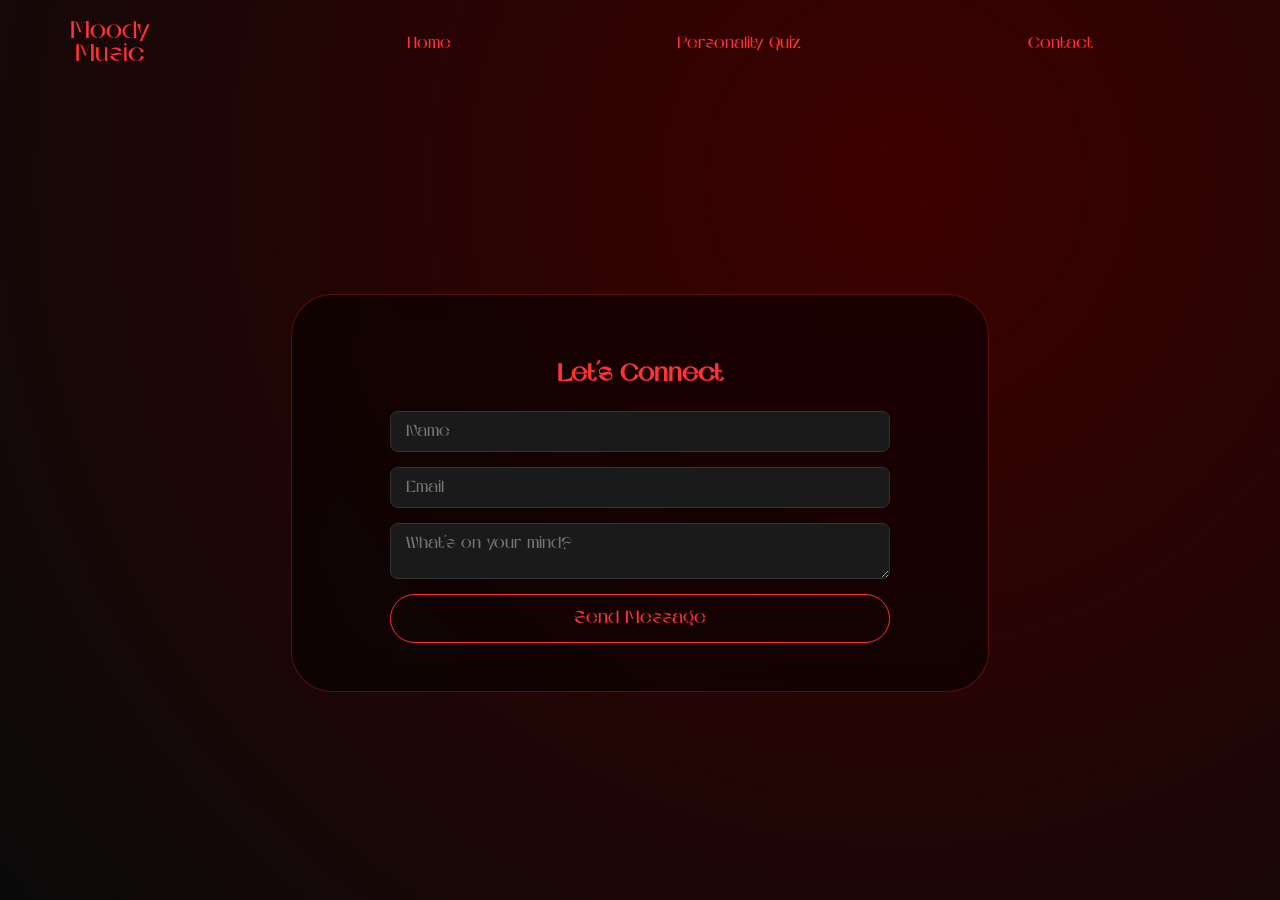
==== Contacts/contact.html @ de88f5fc "First commit" ====
<!DOCTYPE html>
<html lang="en">
<head>
    <meta charset="UTF-8">
    <meta name="viewport" content="width=device-width, initial-scale=1.0">
    <title>Contact - Moody Music</title>
    <link rel="stylesheet" href="contact.css">
    <link rel="stylesheet" href="/PQ/pq.css">
</head>
<body class="quiz-theme">
    <nav class="navbar">
        <div class="nav-brand">Moody Music</div>
        <ul class="nav-links">
            <li><a href="../index.html">Home</a></li>
            <li><a href="/PQ/PersonalityQuiz.html">Personality Quiz</a></li>
            <li><a href="contact.html">Contact</a></li>
        </ul>
    </nav>






    <main class="container">
        <section class="card">
            <h1>Let's Connect</h1>

       <form id="contact-form" action="https://formspree.io/f/mbdepyoy" method="POST">
    <input type="text" name="name" id="name" placeholder="Name" required>
    <input type="email" name="email" id="email" placeholder="Email" required>
    <textarea name="message" id="message" placeholder="What's on your mind?" required></textarea>
    <button type="submit" class="btn-primary">Send Message</button>
</form>

            <div id="response-message" style="display:none;"></div>

        </section>
    </main>
    <script src="contact.js"></script>
</body>
</html>
---- Contacts/contact.css ----
#contact-form {
    display: flex;
    flex-direction: column; 
    gap: 15px; 
    margin-top: 25px; 
    
    width: 100%; 
    max-width: 500px;
    margin-left: auto; 
    margin-right: auto
}

#contact-form input,
#contact-form textarea {
    padding: 12px 15px; 
    border-radius: 8px; 
    border: 1px solid #333; 

    background-color: #1a1a1a;
    color: #ffffff;
    font-size: 1rem; 
    font-family: inherit;
    transition: border-color 0.3s ease; 
}
---- PQ/pq.css ----
@font-face {
    font-family: 'Amoria';
    src: url(./fonts/AMORIA.otf);
    font-style: normal; 
    font-weight: normal; 
}

html , body{
    margin: 0 auto; 
    padding: 0; 
    width: 100%; 
    height: 100%; 
    overflow-x: hidden; 
}

.navbar {
    display: flex;
    flex-direction: row; 
    justify-content: space-between;
    align-items: center;
    width: 100%;
    padding: 20px 40px;
    flex: 0 0 auto; 
}
.nav-links {
    display: flex;
    flex-direction: row;
    list-style: none;
    justify-content: space-evenly; 
    width: 100%; 
    margin: 0;
    padding: 0;
}

.nav__links li {
    display: inline-block; 
 
}

.nav-links a {
    text-decoration: none;  
    color: #ff3333;       
    font-weight: 500;
    transition: 0.3s;
}

.nav-links a:hover {
    color: #ffffff;     
    text-shadow: 0 0 10px #ff3333;
}

.nav-brand{
    font-size: 1.5rem;
    text-align: center; 
    justify-content: center;
    align-items: center; 
}

body {
   display: flex;
   flex: 1; 
    flex-direction: column;
    min-height: 100vh;
    font-family: 'Amoria', sans-serif;
    background: radial-gradient(circle at 70% 20%, #3d0000, #0a0a0a);
    background-attachment: fixed;
    color: #ff3333;
  
}


.container {
   flex: 1;
    display: flex;
    justify-content: center;
    align-items: center;
    padding: 20px;
}

.card {
    background: rgba(0, 0, 0, 0.5); 
    backdrop-filter: blur(20px);
    -webkit-backdrop-filter: blur(20px);

    border: 1px solid rgba(255,51, 51, 0.3); 
    border-radius: 41px; 
    padding: 3rem; 
    max-width: 600px;
    text-align: center; 
    width: 100% /* Width 100% of its Parent */
}

.main-title{
    font-size: 2.5rem; 
    margin-bottom: 10px; 
}

.sub-title{
    font-size: 1.1rem; 
    margin-bottom: 30px; 
    opacity: 0.8; 
}

.btn-primary {
    background: transparent; 
    border: 1px solid #ff3333; 
    color: #ff3333;

    padding: 15px 30px; 
    border-radius: 50px; 
    cursor: pointer; 
    font-size: 1.1rem; 
    transition: 0.3s;

    font-family:'Amoria', sans-serif;
}

.btn-primary:hover
 {
    background: #ff3333;
    color: #000; 
}

.btn-primary:active 
.btn-primary:visited{

    background: linear-gradient(135deg, #ff7e5f, #feb47b, #fdd835, #07151c, #9575cd);
}
    
    .quiz-options {
    display: flex;
    flex-direction: row;
    gap: 15px; 
    margin-top: 20px;
}

.quiz-options .btn-primary {
    width: 100%;
}


.copyright__footer--img{
  
    width: 129px; 
    display: flex; 
    justify-content: center; 
    align-items: center; 
    flex-direction: column; 
    height: auto; 
    filter: invert(100%) brightness(1.5);
   
}

.copyright__footer {
    font-size: 0.8rem; 
    display: flex; 
    flex-direction: column; 
    align-items: center; 
    gap: 10px; 
    margin: 0 auto; 
    text-align: center;
    padding: 20px;
    color: #ff3333;
    opacity: 0.5;
    font-size: 0.9rem;
}
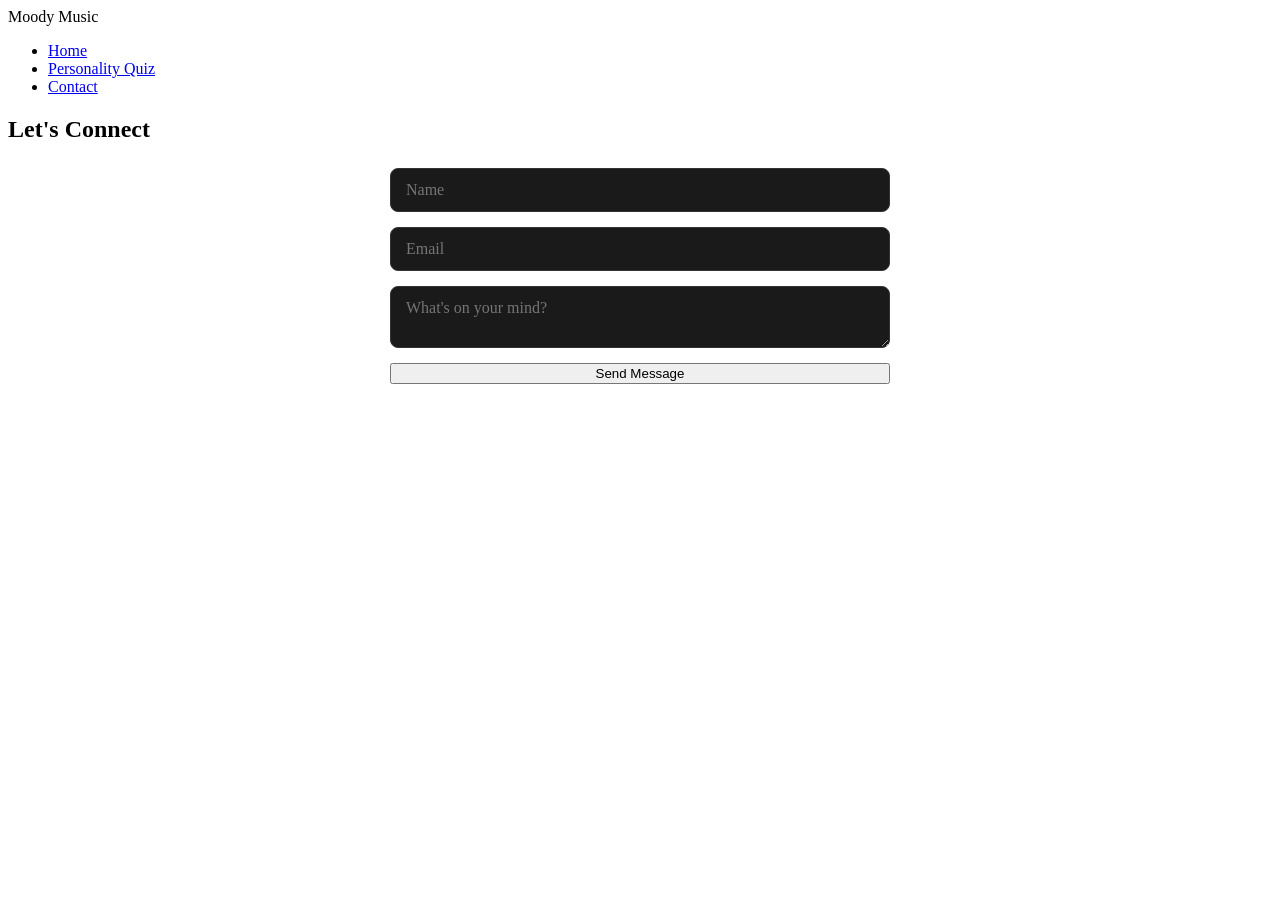
==== commit 3ee09959: "Fixing contact page layout" ====
--- a/Contacts/contact.html
+++ b/Contacts/contact.html
@@ -5,38 +5,32 @@
     <meta name="viewport" content="width=device-width, initial-scale=1.0">
     <title>Contact - Moody Music</title>
     <link rel="stylesheet" href="contact.css">
-    <link rel="stylesheet" href="/PQ/pq.css">
+    <link rel="stylesheet" href="PQ/pq.css">
 </head>
 <body class="quiz-theme">
+    
     <nav class="navbar">
         <div class="nav-brand">Moody Music</div>
         <ul class="nav-links">
-            <li><a href="../index.html">Home</a></li>
-            <li><a href="/PQ/PersonalityQuiz.html">Personality Quiz</a></li>
+            <li><a href="index.html">Home</a></li>
+            <li><a href="PQ/PersonalityQuiz.html">Personality Quiz</a></li>
             <li><a href="contact.html">Contact</a></li>
         </ul>
     </nav>
 
-
-
-
-
-
     <main class="container">
         <section class="card">
             <h1>Let's Connect</h1>
-
-       <form id="contact-form" action="https://formspree.io/f/mbdepyoy" method="POST">
-    <input type="text" name="name" id="name" placeholder="Name" required>
-    <input type="email" name="email" id="email" placeholder="Email" required>
-    <textarea name="message" id="message" placeholder="What's on your mind?" required></textarea>
-    <button type="submit" class="btn-primary">Send Message</button>
-</form>
-
+            <form id="contact-form" action="https://formspree.io/f/mbdepyoy" method="POST">
+                <input type="text" name="name" id="name" placeholder="Name" required>
+                <input type="email" name="email" id="email" placeholder="Email" required>
+                <textarea name="message" id="message" placeholder="What's on your mind?" required></textarea>
+                <button type="submit" class="btn-primary">Send Message</button>
+            </form>
             <div id="response-message" style="display:none;"></div>
-
         </section>
     </main>
+
     <script src="contact.js"></script>
 </body>
 </html>
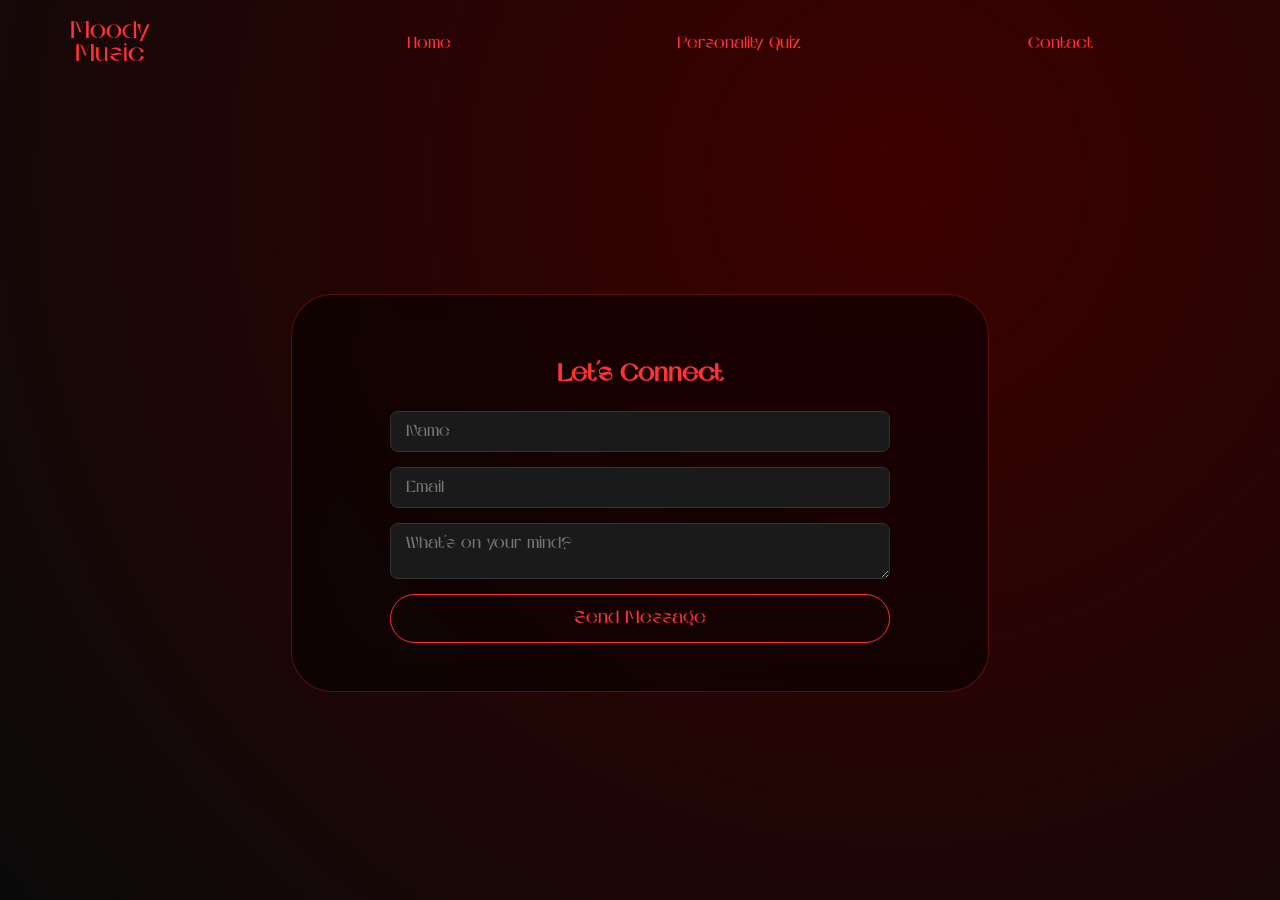
==== commit 8142a350: "Update navigation paths to use relative directory jumps" ====
--- a/Contacts/contact.html
+++ b/Contacts/contact.html
@@ -5,17 +5,17 @@
     <meta name="viewport" content="width=device-width, initial-scale=1.0">
     <title>Contact - Moody Music</title>
     <link rel="stylesheet" href="contact.css">
-    <link rel="stylesheet" href="PQ/pq.css">
+    <link rel="stylesheet" href="/PQ/pq.css">
 </head>
 <body class="quiz-theme">
     
     <nav class="navbar">
         <div class="nav-brand">Moody Music</div>
-        <ul class="nav-links">
-            <li><a href="index.html">Home</a></li>
-            <li><a href="PQ/PersonalityQuiz.html">Personality Quiz</a></li>
-            <li><a href="contact.html">Contact</a></li>
-        </ul>
+       <ul class="nav-links">
+    <li><a href="../index.html">Home</a></li>
+    <li><a href="../PQ/PersonalityQuiz.html">Personality Quiz</a></li>
+    <li><a href="contact.html">Contact</a></li>
+</ul>
     </nav>
 
     <main class="container">
--- a/PQ/pq.css
+++ b/PQ/pq.css
@@ -0,0 +1,166 @@
+@font-face {
+    font-family: 'Amoria';
+    src: url(./fonts/AMORIA.otf);
+    font-style: normal; 
+    font-weight: normal; 
+}
+
+html , body{
+    margin: 0 auto; 
+    padding: 0; 
+    width: 100%; 
+    height: 100%; 
+    overflow-x: hidden; 
+}
+
+.navbar {
+    display: flex;
+    flex-direction: row; 
+    justify-content: space-between;
+    align-items: center;
+    width: 100%;
+    padding: 20px 40px;
+    flex: 0 0 auto; 
+}
+.nav-links {
+    display: flex;
+    flex-direction: row;
+    list-style: none;
+    justify-content: space-evenly; 
+    width: 100%; 
+    margin: 0;
+    padding: 0;
+}
+
+.nav__links li {
+    display: inline-block; 
+ 
+}
+
+.nav-links a {
+    text-decoration: none;  
+    color: #ff3333;       
+    font-weight: 500;
+    transition: 0.3s;
+}
+
+.nav-links a:hover {
+    color: #ffffff;     
+    text-shadow: 0 0 10px #ff3333;
+}
+
+.nav-brand{
+    font-size: 1.5rem;
+    text-align: center; 
+    justify-content: center;
+    align-items: center; 
+}
+
+body {
+   display: flex;
+   flex: 1; 
+    flex-direction: column;
+    min-height: 100vh;
+    font-family: 'Amoria', sans-serif;
+    background: radial-gradient(circle at 70% 20%, #3d0000, #0a0a0a);
+    background-attachment: fixed;
+    color: #ff3333;
+  
+}
+
+
+.container {
+   flex: 1;
+    display: flex;
+    justify-content: center;
+    align-items: center;
+    padding: 20px;
+}
+
+.card {
+    background: rgba(0, 0, 0, 0.5); 
+    backdrop-filter: blur(20px);
+    -webkit-backdrop-filter: blur(20px);
+
+    border: 1px solid rgba(255,51, 51, 0.3); 
+    border-radius: 41px; 
+    padding: 3rem; 
+    max-width: 600px;
+    text-align: center; 
+    width: 100% /* Width 100% of its Parent */
+}
+
+.main-title{
+    font-size: 2.5rem; 
+    margin-bottom: 10px; 
+}
+
+.sub-title{
+    font-size: 1.1rem; 
+    margin-bottom: 30px; 
+    opacity: 0.8; 
+}
+
+.btn-primary {
+    background: transparent; 
+    border: 1px solid #ff3333; 
+    color: #ff3333;
+
+    padding: 15px 30px; 
+    border-radius: 50px; 
+    cursor: pointer; 
+    font-size: 1.1rem; 
+    transition: 0.3s;
+
+    font-family:'Amoria', sans-serif;
+}
+
+.btn-primary:hover
+ {
+    background: #ff3333;
+    color: #000; 
+}
+
+.btn-primary:active 
+.btn-primary:visited{
+
+    background: linear-gradient(135deg, #ff7e5f, #feb47b, #fdd835, #07151c, #9575cd);
+}
+    
+    .quiz-options {
+    display: flex;
+    flex-direction: row;
+    gap: 15px; 
+    margin-top: 20px;
+}
+
+.quiz-options .btn-primary {
+    width: 100%;
+}
+
+
+.copyright__footer--img{
+  
+    width: 129px; 
+    display: flex; 
+    justify-content: center; 
+    align-items: center; 
+    flex-direction: column; 
+    height: auto; 
+    filter: invert(100%) brightness(1.5);
+   
+}
+
+.copyright__footer {
+    font-size: 0.8rem; 
+    display: flex; 
+    flex-direction: column; 
+    align-items: center; 
+    gap: 10px; 
+    margin: 0 auto; 
+    text-align: center;
+    padding: 20px;
+    color: #ff3333;
+    opacity: 0.5;
+    font-size: 0.9rem;
+}
